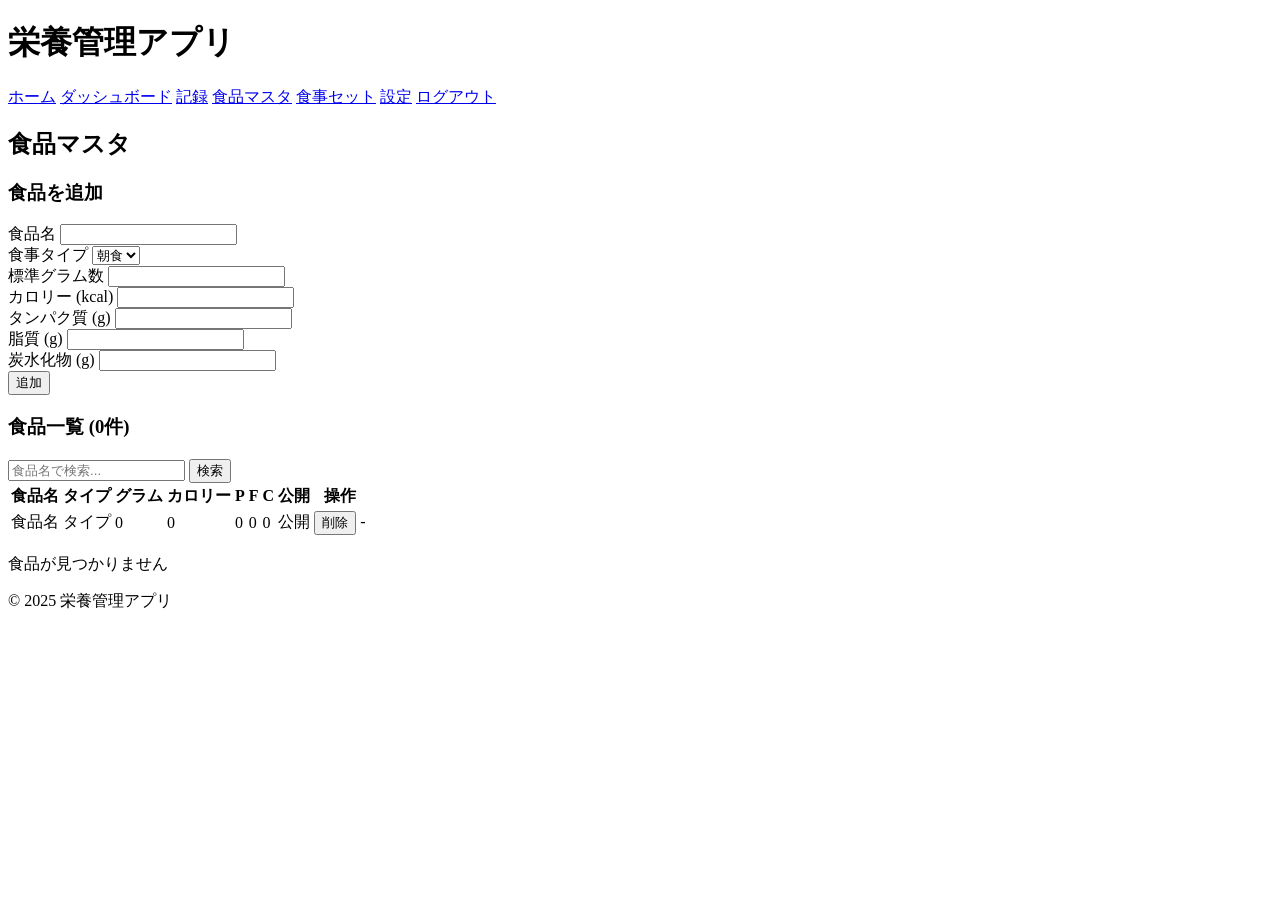
==== src/main/resources/templates/foods.html @ f25769f2 "Initial commit" ====
<!DOCTYPE html>
<html xmlns:th="http://www.thymeleaf.org" lang="ja">
<head>
    <meta charset="UTF-8">
    <meta name="viewport" content="width=device-width, initial-scale=1.0">
    <title>食品マスタ - 栄養管理アプリ</title>
    <link rel="stylesheet" th:href="@{/css/style.css}">
</head>
<body>
    <div class="container">
        <header>
            <h1>栄養管理アプリ</h1>
            <nav>
                <a href="/">ホーム</a>
                <a href="/dashboard">ダッシュボード</a>
                <a href="/records">記録</a>
                <a href="/foods" class="active">食品マスタ</a>
                <a href="/meal-sets">食事セット</a>
                <a href="/settings">設定</a>
                <a href="#" onclick="logout(); return false;" class="logout-link">ログアウト</a>
            </nav>
        </header>

        <main>
            <section class="page-header">
                <h2>食品マスタ</h2>
            </section>

            <!-- 食品追加フォーム -->
            <section class="add-food-section">
                <h3>食品を追加</h3>
                <form th:action="@{/foods}" method="post" class="food-form">
                    <div class="form-row">
                        <div class="form-group">
                            <label for="foodName">食品名</label>
                            <input type="text" name="foodName" id="foodName" required>
                        </div>
                        <div class="form-group">
                            <label for="mealType">食事タイプ</label>
                            <select name="mealType" id="mealType">
                                <option value="breakfast">朝食</option>
                                <option value="lunch">昼食</option>
                                <option value="dinner">夕食</option>
                                <option value="snack">間食</option>
                            </select>
                        </div>
                        <div class="form-group">
                            <label for="portionGrams">標準グラム数</label>
                            <input type="number" name="portionGrams" id="portionGrams" step="0.1" required>
                        </div>
                    </div>

                    <div class="form-row">
                        <div class="form-group">
                            <label for="calories">カロリー (kcal)</label>
                            <input type="number" name="calories" id="calories" step="0.1" required>
                        </div>
                        <div class="form-group">
                            <label for="protein">タンパク質 (g)</label>
                            <input type="number" name="protein" id="protein" step="0.1" required>
                        </div>
                        <div class="form-group">
                            <label for="fat">脂質 (g)</label>
                            <input type="number" name="fat" id="fat" step="0.1" required>
                        </div>
                        <div class="form-group">
                            <label for="carbohydrates">炭水化物 (g)</label>
                            <input type="number" name="carbohydrates" id="carbohydrates" step="0.1" required>
                        </div>
                    </div>

                    <button type="submit" class="btn btn-primary">追加</button>
                </form>
            </section>

            <!-- 食品一覧 -->
            <section class="foods-list">
                <div class="list-header">
                    <h3>食品一覧 (<span th:text="${foods.size()}">0</span>件)</h3>
                    <form class="search-form" method="get" action="/foods">
                        <input type="text" name="keyword" th:value="${keyword}" placeholder="食品名で検索...">
                        <button type="submit" class="btn btn-secondary">検索</button>
                    </form>
                </div>
                <table th:if="${!foods.isEmpty()}">
                    <thead>
                        <tr>
                            <th>食品名</th>
                            <th>タイプ</th>
                            <th>グラム</th>
                            <th>カロリー</th>
                            <th>P</th>
                            <th>F</th>
                            <th>C</th>
                            <th>公開</th>
                            <th>操作</th>
                        </tr>
                    </thead>
                    <tbody>
                        <tr th:each="food : ${foods}">
                            <td th:text="${food.foodName}">食品名</td>
                            <td th:text="${food.mealType == 'breakfast' ? '朝食' : (food.mealType == 'lunch' ? '昼食' : (food.mealType == 'dinner' ? '夕食' : '間食'))}">タイプ</td>
                            <td th:text="${food.portionGrams}">0</td>
                            <td th:text="${food.calories}">0</td>
                            <td th:text="${food.protein}">0</td>
                            <td th:text="${food.fat}">0</td>
                            <td th:text="${food.carbohydrates}">0</td>
                            <td th:text="${food.isPublic ? '公開' : '非公開'}">公開</td>
                            <td>
                                <form th:if="${!food.isPublic}" th:action="@{/foods/{id}/delete(id=${food.foodId})}" method="post" style="display:inline;">
                                    <button type="submit" class="btn btn-danger btn-sm" onclick="return confirm('削除しますか？')">削除</button>
                                </form>
                                <span th:if="${food.isPublic}" class="text-muted">-</span>
                            </td>
                        </tr>
                    </tbody>
                </table>
                <p th:if="${foods.isEmpty()}" class="empty">食品が見つかりません</p>
            </section>
        </main>

        <footer>
            <p>&copy; 2025 栄養管理アプリ</p>
        </footer>
    </div>

    <script>
        async function logout() {
            if (!confirm('ログアウトしますか？')) return;
            try {
                const response = await fetch('/api/auth/logout', {
                    method: 'POST',
                    credentials: 'same-origin'
                });
                if (response.ok) {
                    window.location.href = '/login';
                } else {
                    alert('ログアウトに失敗しました');
                }
            } catch (error) {
                console.error('Logout error:', error);
                alert('ログアウトに失敗しました');
            }
        }
    </script>
</body>
</html>
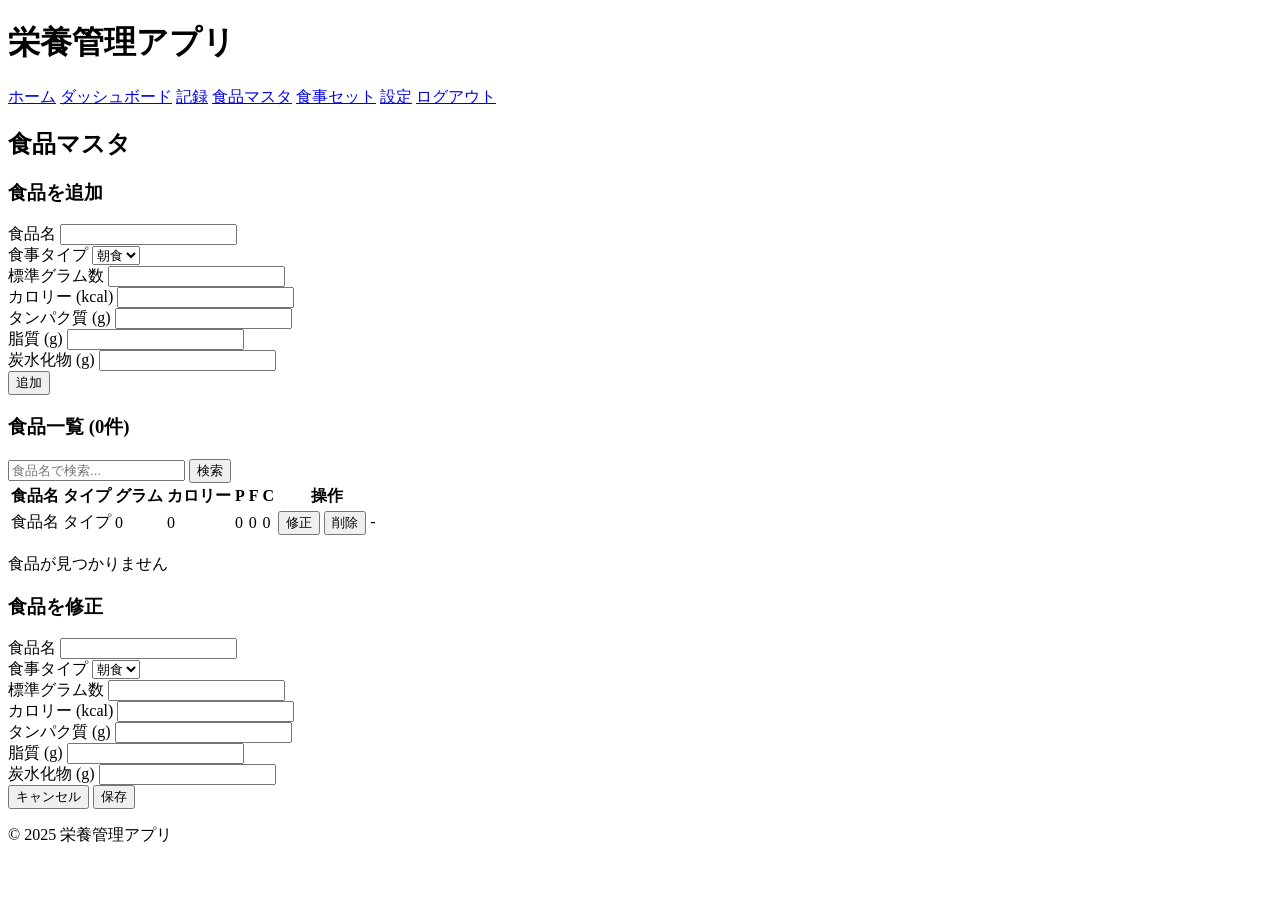
==== commit 2565ee8e: "Add edit button and modal dialog for inline food editing" ====
--- a/src/main/resources/templates/foods.html
+++ b/src/main/resources/templates/foods.html
@@ -1,147 +1,225 @@
-<!DOCTYPE html>
-<html xmlns:th="http://www.thymeleaf.org" lang="ja">
-<head>
-    <meta charset="UTF-8">
-    <meta name="viewport" content="width=device-width, initial-scale=1.0">
-    <title>食品マスタ - 栄養管理アプリ</title>
-    <link rel="stylesheet" th:href="@{/css/style.css}">
-</head>
-<body>
-    <div class="container">
-        <header>
-            <h1>栄養管理アプリ</h1>
-            <nav>
-                <a href="/">ホーム</a>
-                <a href="/dashboard">ダッシュボード</a>
-                <a href="/records">記録</a>
-                <a href="/foods" class="active">食品マスタ</a>
-                <a href="/meal-sets">食事セット</a>
-                <a href="/settings">設定</a>
-                <a href="#" onclick="logout(); return false;" class="logout-link">ログアウト</a>
-            </nav>
-        </header>
-
-        <main>
-            <section class="page-header">
-                <h2>食品マスタ</h2>
-            </section>
-
-            <!-- 食品追加フォーム -->
-            <section class="add-food-section">
-                <h3>食品を追加</h3>
-                <form th:action="@{/foods}" method="post" class="food-form">
-                    <div class="form-row">
-                        <div class="form-group">
-                            <label for="foodName">食品名</label>
-                            <input type="text" name="foodName" id="foodName" required>
-                        </div>
-                        <div class="form-group">
-                            <label for="mealType">食事タイプ</label>
-                            <select name="mealType" id="mealType">
-                                <option value="breakfast">朝食</option>
-                                <option value="lunch">昼食</option>
-                                <option value="dinner">夕食</option>
-                                <option value="snack">間食</option>
-                            </select>
-                        </div>
-                        <div class="form-group">
-                            <label for="portionGrams">標準グラム数</label>
-                            <input type="number" name="portionGrams" id="portionGrams" step="0.1" required>
-                        </div>
-                    </div>
-
-                    <div class="form-row">
-                        <div class="form-group">
-                            <label for="calories">カロリー (kcal)</label>
-                            <input type="number" name="calories" id="calories" step="0.1" required>
-                        </div>
-                        <div class="form-group">
-                            <label for="protein">タンパク質 (g)</label>
-                            <input type="number" name="protein" id="protein" step="0.1" required>
-                        </div>
-                        <div class="form-group">
-                            <label for="fat">脂質 (g)</label>
-                            <input type="number" name="fat" id="fat" step="0.1" required>
-                        </div>
-                        <div class="form-group">
-                            <label for="carbohydrates">炭水化物 (g)</label>
-                            <input type="number" name="carbohydrates" id="carbohydrates" step="0.1" required>
-                        </div>
-                    </div>
-
-                    <button type="submit" class="btn btn-primary">追加</button>
-                </form>
-            </section>
-
-            <!-- 食品一覧 -->
-            <section class="foods-list">
-                <div class="list-header">
-                    <h3>食品一覧 (<span th:text="${foods.size()}">0</span>件)</h3>
-                    <form class="search-form" method="get" action="/foods">
-                        <input type="text" name="keyword" th:value="${keyword}" placeholder="食品名で検索...">
-                        <button type="submit" class="btn btn-secondary">検索</button>
-                    </form>
-                </div>
-                <table th:if="${!foods.isEmpty()}">
-                    <thead>
-                        <tr>
-                            <th>食品名</th>
-                            <th>タイプ</th>
-                            <th>グラム</th>
-                            <th>カロリー</th>
-                            <th>P</th>
-                            <th>F</th>
-                            <th>C</th>
-                            <th>公開</th>
-                            <th>操作</th>
-                        </tr>
-                    </thead>
-                    <tbody>
-                        <tr th:each="food : ${foods}">
-                            <td th:text="${food.foodName}">食品名</td>
-                            <td th:text="${food.mealType == 'breakfast' ? '朝食' : (food.mealType == 'lunch' ? '昼食' : (food.mealType == 'dinner' ? '夕食' : '間食'))}">タイプ</td>
-                            <td th:text="${food.portionGrams}">0</td>
-                            <td th:text="${food.calories}">0</td>
-                            <td th:text="${food.protein}">0</td>
-                            <td th:text="${food.fat}">0</td>
-                            <td th:text="${food.carbohydrates}">0</td>
-                            <td th:text="${food.isPublic ? '公開' : '非公開'}">公開</td>
-                            <td>
-                                <form th:if="${!food.isPublic}" th:action="@{/foods/{id}/delete(id=${food.foodId})}" method="post" style="display:inline;">
-                                    <button type="submit" class="btn btn-danger btn-sm" onclick="return confirm('削除しますか？')">削除</button>
-                                </form>
-                                <span th:if="${food.isPublic}" class="text-muted">-</span>
-                            </td>
-                        </tr>
-                    </tbody>
-                </table>
-                <p th:if="${foods.isEmpty()}" class="empty">食品が見つかりません</p>
-            </section>
-        </main>
-
-        <footer>
-            <p>&copy; 2025 栄養管理アプリ</p>
-        </footer>
-    </div>
-
-    <script>
-        async function logout() {
-            if (!confirm('ログアウトしますか？')) return;
-            try {
-                const response = await fetch('/api/auth/logout', {
-                    method: 'POST',
-                    credentials: 'same-origin'
-                });
-                if (response.ok) {
-                    window.location.href = '/login';
-                } else {
-                    alert('ログアウトに失敗しました');
-                }
-            } catch (error) {
-                console.error('Logout error:', error);
-                alert('ログアウトに失敗しました');
-            }
-        }
-    </script>
-</body>
-</html>
+<!DOCTYPE html>
+<html xmlns:th="http://www.thymeleaf.org" lang="ja">
+<head>
+    <meta charset="UTF-8">
+    <meta name="viewport" content="width=device-width, initial-scale=1.0">
+    <title>食品マスタ - 栄養管理アプリ</title>
+    <link rel="stylesheet" th:href="@{/css/style.css}">
+</head>
+<body>
+    <div class="container">
+        <header>
+            <h1>栄養管理アプリ</h1>
+            <nav>
+                <a href="/">ホーム</a>
+                <a href="/dashboard">ダッシュボード</a>
+                <a href="/records">記録</a>
+                <a href="/foods" class="active">食品マスタ</a>
+                <a href="/meal-sets">食事セット</a>
+                <a href="/settings">設定</a>
+                <a href="#" onclick="logout(); return false;" class="logout-link">ログアウト</a>
+            </nav>
+        </header>
+
+        <main>
+            <section class="page-header">
+                <h2>食品マスタ</h2>
+            </section>
+
+            <!-- 食品追加フォーム -->
+            <section class="add-food-section">
+                <h3>食品を追加</h3>
+                <form th:action="@{/foods}" method="post" class="food-form">
+                    <div class="form-row">
+                        <div class="form-group">
+                            <label for="foodName">食品名</label>
+                            <input type="text" name="foodName" id="foodName" required>
+                        </div>
+                        <div class="form-group">
+                            <label for="mealType">食事タイプ</label>
+                            <select name="mealType" id="mealType">
+                                <option value="breakfast">朝食</option>
+                                <option value="lunch">昼食</option>
+                                <option value="dinner">夕食</option>
+                                <option value="snack">間食</option>
+                            </select>
+                        </div>
+                        <div class="form-group">
+                            <label for="portionGrams">標準グラム数</label>
+                            <input type="number" name="portionGrams" id="portionGrams" step="0.1" required>
+                        </div>
+                    </div>
+
+                    <div class="form-row">
+                        <div class="form-group">
+                            <label for="calories">カロリー (kcal)</label>
+                            <input type="number" name="calories" id="calories" step="0.1" required>
+                        </div>
+                        <div class="form-group">
+                            <label for="protein">タンパク質 (g)</label>
+                            <input type="number" name="protein" id="protein" step="0.1" required>
+                        </div>
+                        <div class="form-group">
+                            <label for="fat">脂質 (g)</label>
+                            <input type="number" name="fat" id="fat" step="0.1" required>
+                        </div>
+                        <div class="form-group">
+                            <label for="carbohydrates">炭水化物 (g)</label>
+                            <input type="number" name="carbohydrates" id="carbohydrates" step="0.1" required>
+                        </div>
+                    </div>
+
+                    <button type="submit" class="btn btn-primary">追加</button>
+                </form>
+            </section>
+
+            <!-- 食品一覧 -->
+            <section class="foods-list">
+                <div class="list-header">
+                    <h3>食品一覧 (<span th:text="${foods.size()}">0</span>件)</h3>
+                    <form class="search-form" method="get" action="/foods">
+                        <input type="text" name="keyword" th:value="${keyword}" placeholder="食品名で検索...">
+                        <button type="submit" class="btn btn-secondary">検索</button>
+                    </form>
+                </div>
+                <table th:if="${!foods.isEmpty()}">
+                    <thead>
+                        <tr>
+                            <th>食品名</th>
+                            <th>タイプ</th>
+                            <th>グラム</th>
+                            <th>カロリー</th>
+                            <th>P</th>
+                            <th>F</th>
+                            <th>C</th>
+                            <!-- <th>公開</th> 公開/非公開列は非表示（機能は維持） -->
+                            <th>操作</th>
+                        </tr>
+                    </thead>
+                    <tbody>
+                        <tr th:each="food : ${foods}">
+                            <td th:text="${food.foodName}">食品名</td>
+                            <td th:text="${food.mealType == 'breakfast' ? '朝食' : (food.mealType == 'lunch' ? '昼食' : (food.mealType == 'dinner' ? '夕食' : '間食'))}">タイプ</td>
+                            <td th:text="${food.portionGrams}">0</td>
+                            <td th:text="${food.calories}">0</td>
+                            <td th:text="${food.protein}">0</td>
+                            <td th:text="${food.fat}">0</td>
+                            <td th:text="${food.carbohydrates}">0</td>
+                            <!-- <td th:text="${food.isPublic ? '公開' : '非公開'}">公開</td> 公開/非公開列は非表示（機能は維持） -->
+                            <td>
+                                <button th:if="${!food.isPublic}" type="button" class="btn btn-edit btn-sm"
+                                        th:data-id="${food.foodId}"
+                                        th:data-name="${food.foodName}"
+                                        th:data-mealtype="${food.mealType}"
+                                        th:data-grams="${food.portionGrams}"
+                                        th:data-calories="${food.calories}"
+                                        th:data-protein="${food.protein}"
+                                        th:data-fat="${food.fat}"
+                                        th:data-carbs="${food.carbohydrates}"
+                                        onclick="openEditModal(this)">修正</button>
+                                <form th:if="${!food.isPublic}" th:action="@{/foods/{id}/delete(id=${food.foodId})}" method="post" style="display:inline;">
+                                    <button type="submit" class="btn btn-danger btn-sm" onclick="return confirm('削除しますか？')">削除</button>
+                                </form>
+                                <span th:if="${food.isPublic}" class="text-muted">-</span>
+                            </td>
+                        </tr>
+                    </tbody>
+                </table>
+                <p th:if="${foods.isEmpty()}" class="empty">食品が見つかりません</p>
+            </section>
+        </main>
+
+        <!-- 編集モーダル -->
+        <div id="editModal" class="modal-overlay" onclick="if(event.target===this)closeEditModal()">
+            <div class="modal">
+                <h3>食品を修正</h3>
+                <form id="editForm" method="post" class="food-form">
+                    <input type="hidden" th:name="${_csrf.parameterName}" th:value="${_csrf.token}">
+                    <div class="form-row">
+                        <div class="form-group">
+                            <label for="editFoodName">食品名</label>
+                            <input type="text" name="foodName" id="editFoodName" required>
+                        </div>
+                        <div class="form-group">
+                            <label for="editMealType">食事タイプ</label>
+                            <select name="mealType" id="editMealType">
+                                <option value="breakfast">朝食</option>
+                                <option value="lunch">昼食</option>
+                                <option value="dinner">夕食</option>
+                                <option value="snack">間食</option>
+                            </select>
+                        </div>
+                        <div class="form-group">
+                            <label for="editPortionGrams">標準グラム数</label>
+                            <input type="number" name="portionGrams" id="editPortionGrams" step="0.1" required>
+                        </div>
+                    </div>
+                    <div class="form-row">
+                        <div class="form-group">
+                            <label for="editCalories">カロリー (kcal)</label>
+                            <input type="number" name="calories" id="editCalories" step="0.1" required>
+                        </div>
+                        <div class="form-group">
+                            <label for="editProtein">タンパク質 (g)</label>
+                            <input type="number" name="protein" id="editProtein" step="0.1" required>
+                        </div>
+                        <div class="form-group">
+                            <label for="editFat">脂質 (g)</label>
+                            <input type="number" name="fat" id="editFat" step="0.1" required>
+                        </div>
+                        <div class="form-group">
+                            <label for="editCarbs">炭水化物 (g)</label>
+                            <input type="number" name="carbohydrates" id="editCarbs" step="0.1" required>
+                        </div>
+                    </div>
+                    <div class="modal-actions">
+                        <button type="button" class="btn btn-secondary" onclick="closeEditModal()">キャンセル</button>
+                        <button type="submit" class="btn btn-primary">保存</button>
+                    </div>
+                </form>
+            </div>
+        </div>
+
+        <footer>
+            <p>&copy; 2025 栄養管理アプリ</p>
+        </footer>
+    </div>
+
+    <script>
+        function openEditModal(btn) {
+            var id = btn.getAttribute('data-id');
+            document.getElementById('editForm').action = '/foods/' + id + '/edit';
+            document.getElementById('editFoodName').value = btn.getAttribute('data-name');
+            document.getElementById('editMealType').value = btn.getAttribute('data-mealtype');
+            document.getElementById('editPortionGrams').value = btn.getAttribute('data-grams');
+            document.getElementById('editCalories').value = btn.getAttribute('data-calories');
+            document.getElementById('editProtein').value = btn.getAttribute('data-protein');
+            document.getElementById('editFat').value = btn.getAttribute('data-fat');
+            document.getElementById('editCarbs').value = btn.getAttribute('data-carbs');
+            document.getElementById('editModal').classList.add('active');
+        }
+
+        function closeEditModal() {
+            document.getElementById('editModal').classList.remove('active');
+        }
+
+        async function logout() {
+            if (!confirm('ログアウトしますか？')) return;
+            try {
+                const response = await fetch('/api/auth/logout', {
+                    method: 'POST',
+                    credentials: 'same-origin'
+                });
+                if (response.ok) {
+                    window.location.href = '/login';
+                } else {
+                    alert('ログアウトに失敗しました');
+                }
+            } catch (error) {
+                console.error('Logout error:', error);
+                alert('ログアウトに失敗しました');
+            }
+        }
+    </script>
+</body>
+</html>
